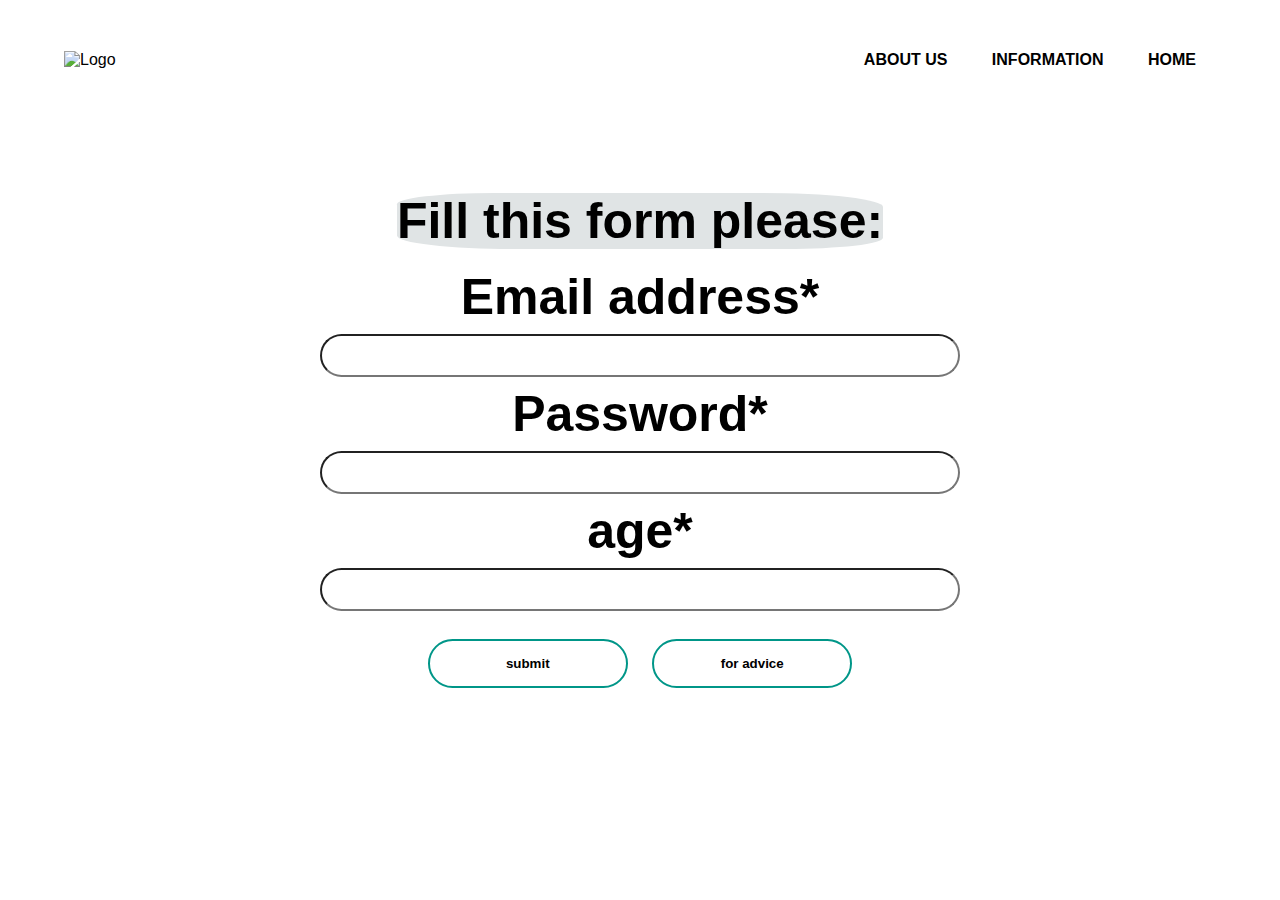
==== Individual-Project/templates/form.html @ 7ad7522d "a" ====
<!DOCTYPE html>
<html>

<head>
  <meta charset="utf-8">
  <link href="../static/css/style.css" rel="stylesheet" type="text/css" />

</head>

<body>
  <div class="banner">
    <div class="navbar">
    <img src="/images/logot.png" alt="Logo">
      <ul>
        <li><a href="aboutus.html">About Us</a></li>
        <li><a href="information.html">Information</a></li>
        <li><a href="index.html">Home</a></li>

      </ul>
    </div>
    <form action="/form" method="POST">
    <div class="content">
      <label class="titleOfTheForm">Fill this form please:</label><br><br>

       <div>
            <label>Email address*</label>
            <div>
                <input type="email"  name="email" id="emailStr" required>
            </div>
        </div>

        <div>
            <label>Password*</label>
            <div class="input-group">
                <input type="password"  name="password" minlength="6">
            </div>
        </div>

         <div>
            <label>age*</label>
            <div>
                <input type="age"  name="age" id="ageint" required>
            </div>
        </div>

     
      <button class="buttons" type="submit"><span></span>submit</button>
      </form>

      <button class="buttons" onclick="location.href='/about'"><span></span>for advice</button>
    </div>
  </div>
</body>

</html>
---- Individual-Project/static/css/style.css ----
html, body {
  margin:0;
  padding:0;
  font-family: sans-serif;
}

.banner{
  width: 100%;
  height: 100vh;
  background-image:url(/images/pexels-gradienta-7130505.jpg);
  background-size: cover;
  background-position: center;
}

.navbar{
  width: 90%;
  margin: auto;
  padding: 35px 0;
  display: flex;
  align-items: center;
  justify-content: space-between;
  
}
img{
  width:120px;

}

.navbar ul li{
  list-style:none;
  display: inline-block;
  margin: 0 20px;
  position: relative;
}
.navbar ul li a{
  text-decoration: none;
  color:black;
  font-weight:bold;
  text-transform: uppercase;
  
}
.navbar ul li::after{
  content: '';
  height: 3px;
  width: 0;
  background: #009688;
  position: absolute;
  left: 0;
  bottom: -5px;
  transition: 0.5s;
}

.navbar ul li:hover::after{
  width: 100%;
}
.content{
  width: 100%;
  position: absolute;
  top:50%;
  transform: translateY(-50%);
  text-align: center;
  color: black;
}
.content h1{
  font-size: 70px;
  margin-top: 80px;
}
.H{
  padding-top:50px;
/*   color: #000000; */
  font-family: 'Raleway',sans-serif; 
  font-size: 62px; 
  font-weight: 800; 
  line-height: 72px;
  margin: 0 0 24px;
  text-align: center;
  text-transform: uppercase;
}

.Firstp{
  margin: 20px auto;
  font-weight: 100;
  line-height: 25px;
}
.secP{
  padding-bottom: 150px;
  padding-top: -50px;
  font-family:cursive	;
  font-size: 20px;
  
}


.buttons{
    width: 200px;
    padding: 15px 0;
    text-align: center;
    margin: 20px 10px;
    border-radius: 25px;
    font-weight: bold;
    border: 2px solid #009688;
    background: transparent;
    color: black;
    cursor: pointer;
    position: relative;
    overflow: hidden;
}
.buttonGoBack{
    width: 200px;
    padding: 15px 0;
    text-align: center;
    margin: 20px 10px;
    border-radius: 25px;
    font-weight: bold;
    border: 2px solid #0d0c0c;
    background: transparent;
    color: #0c0d0d;
    cursor: pointer;
    position: relative;
    overflow: hidden;
}

span{
  background: #009688;
  height: 100%;
  width: 0;
  border-radius: 25px;
  position: absolute;
  left: 0;
  bottom: 0;
  z-index: -1;
  transition: 0.5s;
}
spans{
  background: #bec6c6;
  height: 100%;
  width: 0;
  border-radius: 40px;
  position: absolute;
  left: 0;
  bottom: 0;
  z-index: -1;
  transition: 0.5s;
  border: 0.1px solid #0d0c0c;

  
}
button:hover span {
    width: 100%;

}
button:hover spans {
    width: 100%;

}
button:hover{
  border: none;
} 

label{
  color:black;
  font-weight:bold;
  font-size: 50px;
  margin-top: 2px;
  
}

input{
  width: 50%;
  padding: 12px 20px;
  margin: 8px 0;
  box-sizing: border-box;
  border-radius: 50px;

}
input:focus {
  background-color: #e0e4e5;
}
.titleOfTheForm{
  background: #e0e4e5;
  transform: rotate(2deg);
  top: -1px;
  left: -1px;
  border-radius: 20% 25% 20% 24%;
}
.Firstp{
  font-size: 21px;
  font-family: cursive;
}
.insideTheInputForm{
  font-family: Brush Script MT
;
}


.pS{
  padding-top: 40px;
  font-size: 17px;
}
 
mark {
  -webkit-animation: 1.5s highlight 1.5s 1 normal forwards;
          animation: 1.5s highlight 1.5s 1 normal forwards;
  background-color: none;
  background: linear-gradient(90deg, #009688 50%, rgba(255, 255, 255, 0) 50%);
  background-size: 200% 100%;
  background-position: 100% 0;
}

@-webkit-keyframes highlight {
  to {
    background-position: 0 0;
  }
}

@keyframes highlight {
  to {
    background-position: 0 0;
  }
}
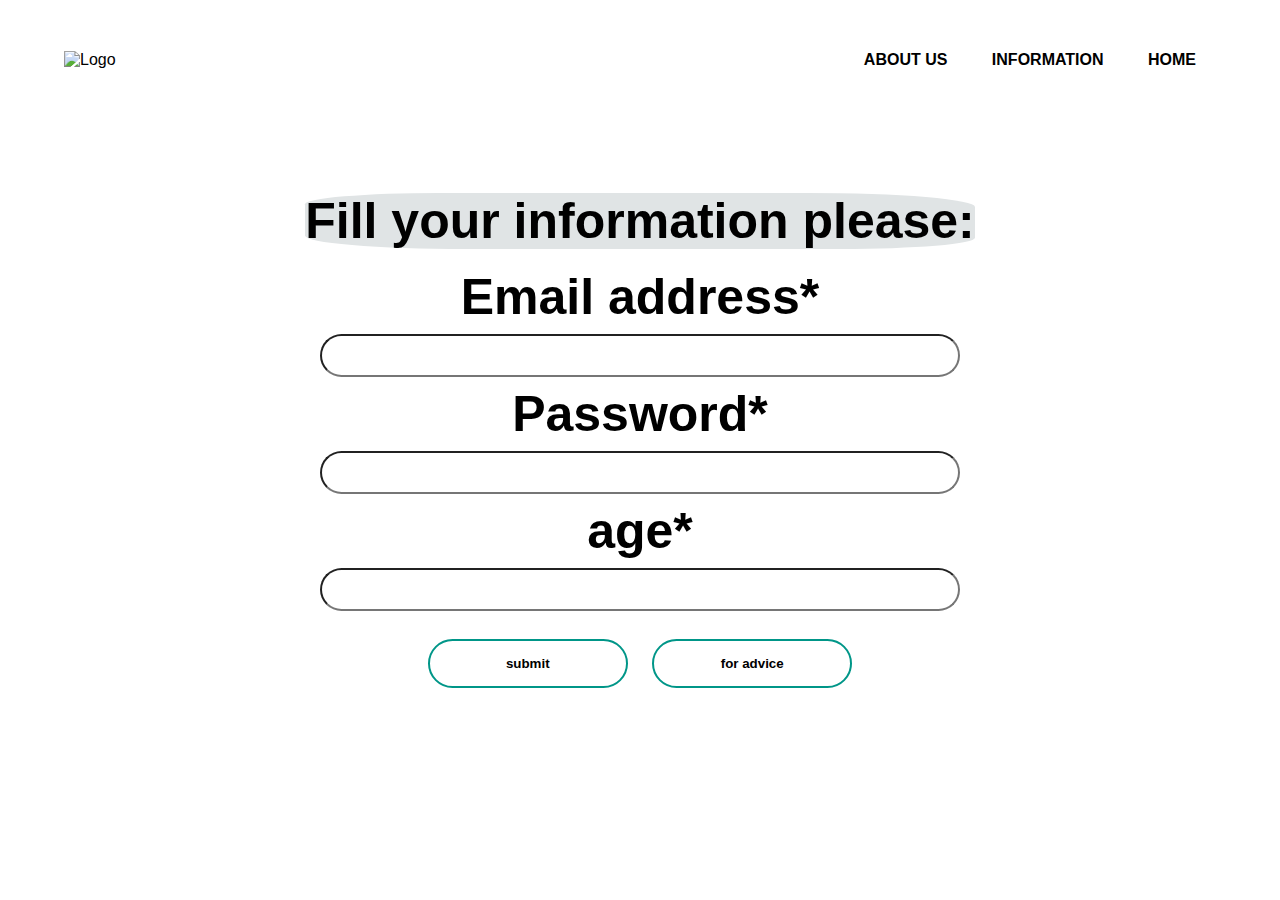
==== commit 5bc9baab: "y" ====
--- a/Individual-Project/templates/form.html
+++ b/Individual-Project/templates/form.html
@@ -20,7 +20,7 @@
     </div>
     <form action="/form" method="POST">
     <div class="content">
-      <label class="titleOfTheForm">Fill this form please:</label><br><br>
+      <label class="titleOfTheForm">Fill your information please:</label><br><br>
 
        <div>
             <label>Email address*</label>
